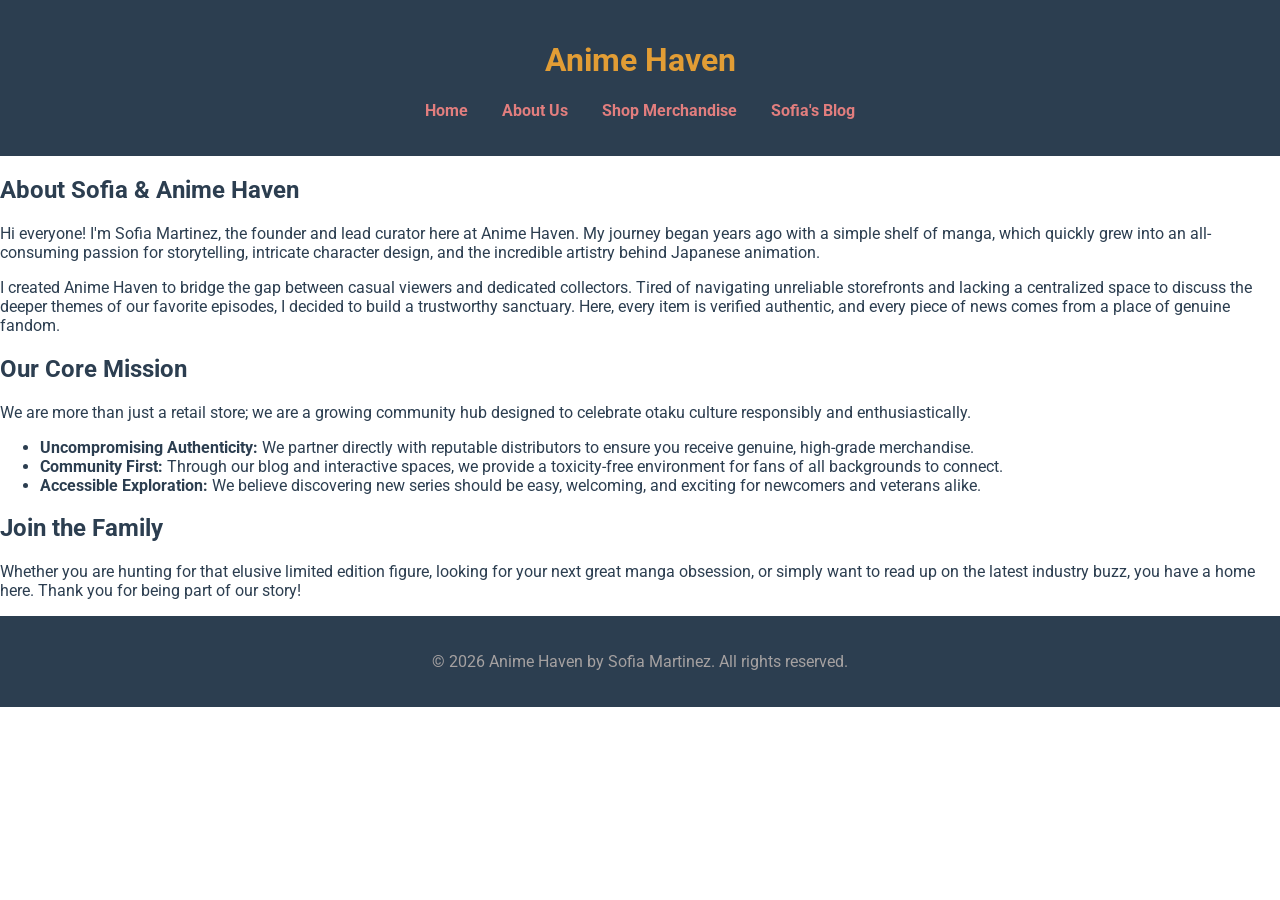
==== about.html @ 93fe0508 "link stylesheet" ====
<!DOCTYPE html>
<html>
<head>
    <meta charset="UTF-8">
    <title>Anime Haven</title>
    <link rel="stylesheet" href="style.css">
</head>

<body>

    <header>
        <h1>Anime Haven</h1>
        <nav>
            <ul>
                <li><a href="index.html">Home</a></li>
                <li><a href="about.html">About Us</a></li>
                <li><a href="index.html#shop">Shop Merchandise</a></li>
                <li><a href="index.html#blog">Sofia's Blog</a></li>
            </ul>
        </nav>
    </header>

    <main>
        <section>
            <h2>About Sofia & Anime Haven</h2>
            <p>Hi everyone! I'm Sofia Martinez, the founder and lead curator here at Anime Haven. My journey began years ago with a simple shelf of manga, which quickly grew into an all-consuming passion for storytelling, intricate character design, and the incredible artistry behind Japanese animation.</p>
            <p>I created Anime Haven to bridge the gap between casual viewers and dedicated collectors. Tired of navigating unreliable storefronts and lacking a centralized space to discuss the deeper themes of our favorite episodes, I decided to build a trustworthy sanctuary. Here, every item is verified authentic, and every piece of news comes from a place of genuine fandom.</p>
        </section>

        <section>
            <h2>Our Core Mission</h2>
            <p>We are more than just a retail store; we are a growing community hub designed to celebrate otaku culture responsibly and enthusiastically.</p>
            <ul>
                <li><strong>Uncompromising Authenticity:</strong> We partner directly with reputable distributors to ensure you receive genuine, high-grade merchandise.</li>
                <li><strong>Community First:</strong> Through our blog and interactive spaces, we provide a toxicity-free environment for fans of all backgrounds to connect.</li>
                <li><strong>Accessible Exploration:</strong> We believe discovering new series should be easy, welcoming, and exciting for newcomers and veterans alike.</li>
            </ul>
        </section>

        <section>
            <h2>Join the Family</h2>
            <p>Whether you are hunting for that elusive limited edition figure, looking for your next great manga obsession, or simply want to read up on the latest industry buzz, you have a home here. Thank you for being part of our story!</p>
        </section>
    </main>

    <footer>
        <p>&copy; 2026 Anime Haven by Sofia Martinez. All rights reserved.</p>
    </footer>

</body>
</html>
---- style.css ----
@import url('https://fonts.googleapis.com/css2?family=Roboto:wght@300;400;700&display=swap');

:root {
    --primary-color: #2c3e50;
    --accent-color: #e74c3c;
    --light-bg: rgba(255, 255, 255, 0.9);
}

* {
    box-sizing: border-box;
}

body {
    font-family: 'Roboto', sans-serif;
    color: var(--primary-color);
    margin: 0;
    padding: 0;
    background-image: url('https://images.unsplash.com/photo-1578632767115-351597cf2477?q=80&w=1920');
    background-size: cover;
    background-position: center;
    background-repeat: no-repeat;
    background-attachment: fixed;
}

header {
    background-color: var(--primary-color);
    color: rgb(226, 157, 53);
    padding: 20px 0;
    text-align: center;
}

nav ul {
    list-style-type: none;
    padding: 0;
}

nav ul li {
    display: inline;
    margin: 0 15px;
}

nav ul li a[href] {
    color: #e27e7e;
    text-decoration: none;
    font-weight: bold;
}

nav ul li a:hover {
    color: var(--accent-color);
}

#hero {
    background-color: var(--light-bg);
    width: 80%;
    max-width: 800px;
    margin: 50px auto;
    padding: 40px;
    border: 3px solid var(--primary-color);
    border-radius: 10px;
    text-align: center;
}

.product-card, .blog-post {
    background-color: var(--light-bg);
    width: 90%;
    max-width: 600px;
    margin: 30px auto;
    padding: 25px;
    border-left: 5px solid var(--accent-color);
    box-shadow: 0 4px 8px rgba(0,0,0,0.1);
}

button {
    background-color: var(--accent-color);
    color: white;
    border: none;
    padding: 12px 24px;
    font-size: 16px;
    border-radius: 5px;
    cursor: pointer;
    transition: transform 0.2s;
}

button:hover {
    transform: scale(1.05);
}

footer {
    background-color: var(--primary-color);
    color: rgb(165, 161, 161);
    text-align: center;
    padding: 20px;
    position: relative;
    bottom: 0;
    width: 100%;
}
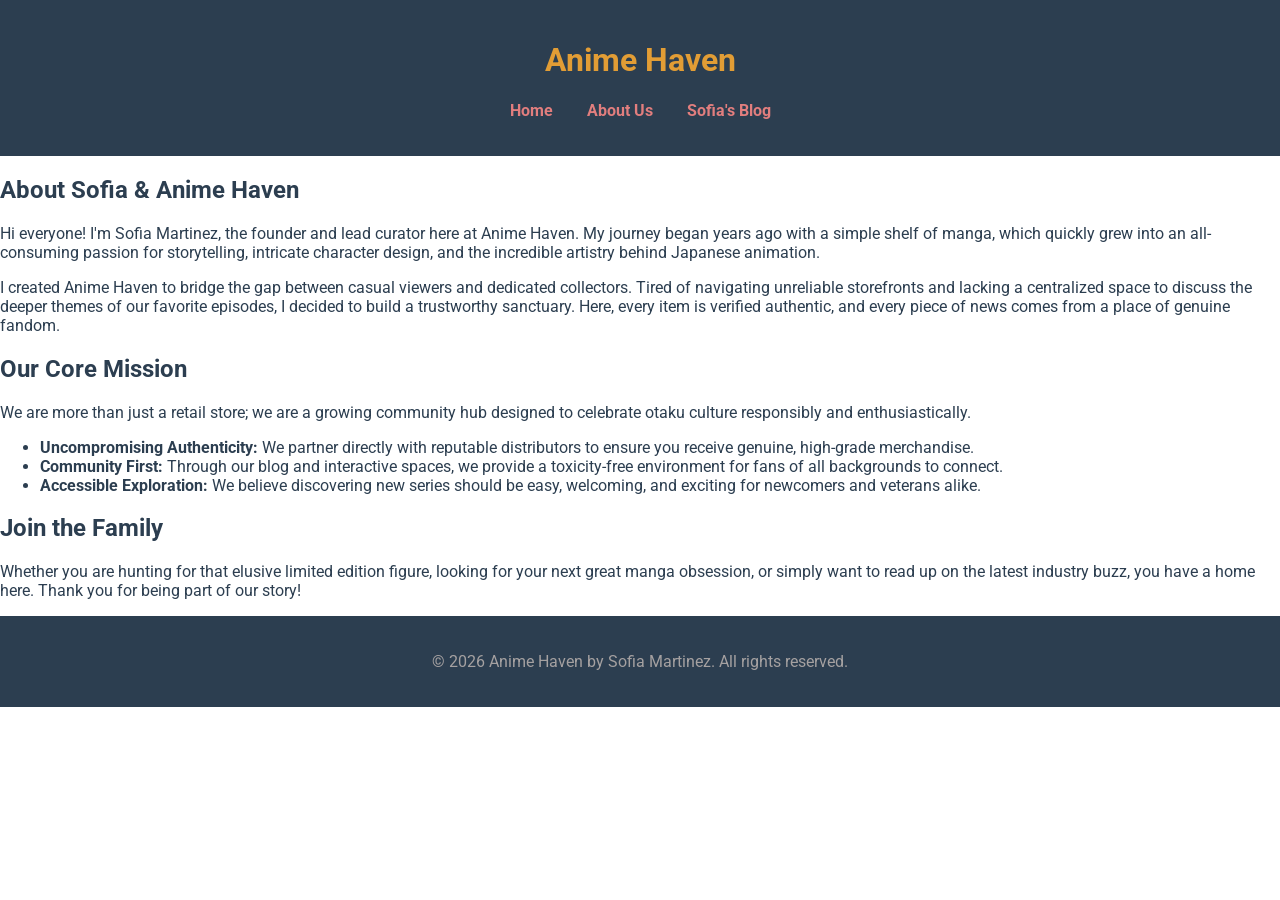
==== commit ad24a0f8: "new update" ====
--- a/about.html
+++ b/about.html
@@ -5,7 +5,6 @@
     <title>Anime Haven</title>
     <link rel="stylesheet" href="style.css">
 </head>
-
 <body>
 
     <header>
@@ -14,7 +13,6 @@
             <ul>
                 <li><a href="index.html">Home</a></li>
                 <li><a href="about.html">About Us</a></li>
-                <li><a href="index.html#shop">Shop Merchandise</a></li>
                 <li><a href="index.html#blog">Sofia's Blog</a></li>
             </ul>
         </nav>
--- a/style.css
+++ b/style.css
@@ -67,7 +67,7 @@
     margin: 30px auto;
     padding: 25px;
     border-left: 5px solid var(--accent-color);
-    box-shadow: 0 4px 8px rgba(0,0,0,0.1);
+    box-shadow: 0 4px 8px rgba(241, 236, 236, 0.89);
 }
 
 button {
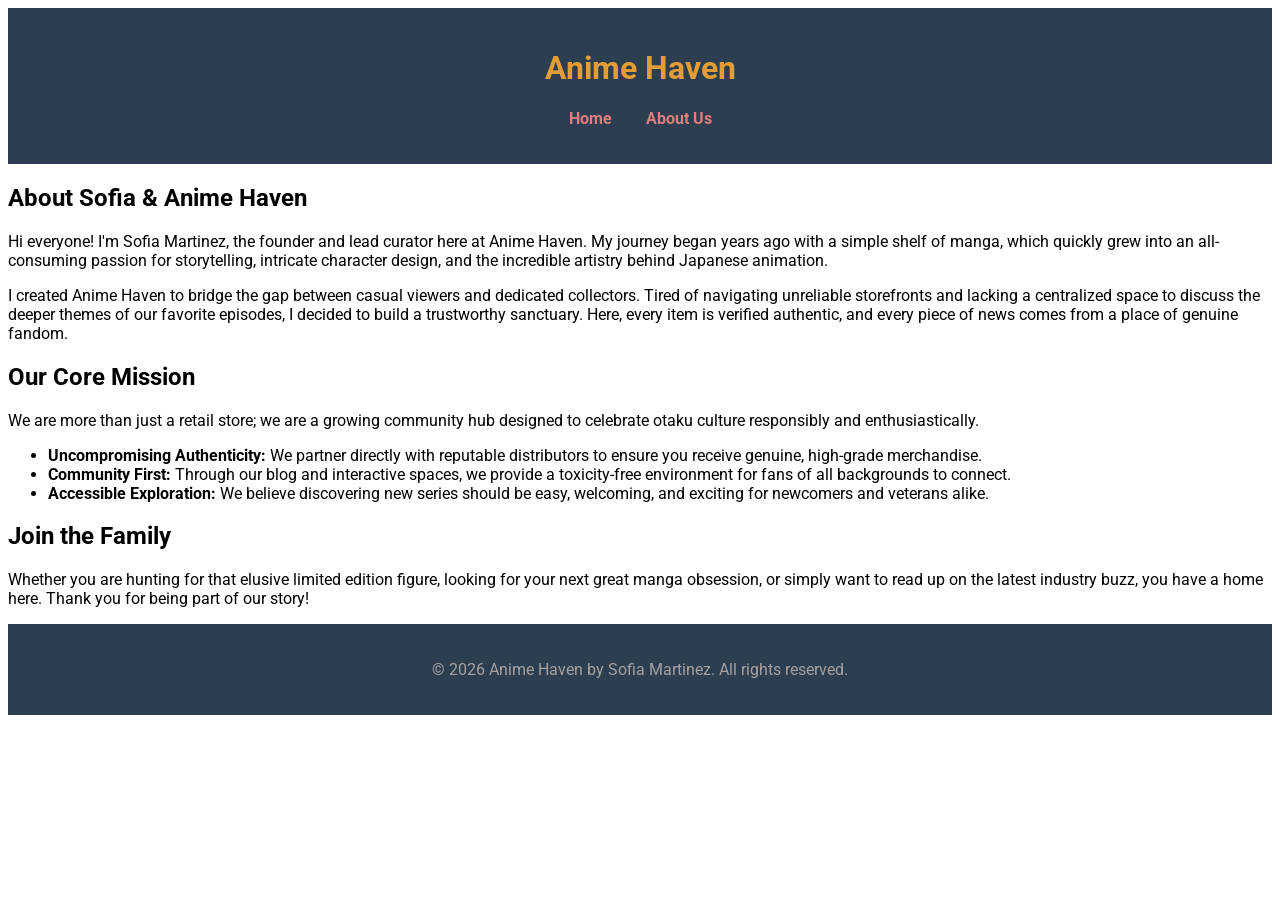
==== commit ae4a458c: "change" ====
--- a/about.html
+++ b/about.html
@@ -13,7 +13,6 @@
             <ul>
                 <li><a href="index.html">Home</a></li>
                 <li><a href="about.html">About Us</a></li>
-                <li><a href="index.html#blog">Sofia's Blog</a></li>
             </ul>
         </nav>
     </header>
--- a/style.css
+++ b/style.css
@@ -12,7 +12,7 @@
 
 body {
     font-family: 'Roboto', sans-serif;
-    color: var(--primary-color);
+    color:#ffffff
     margin: 0;
     padding: 0;
     background-image: url('https://images.unsplash.com/photo-1578632767115-351597cf2477?q=80&w=1920');
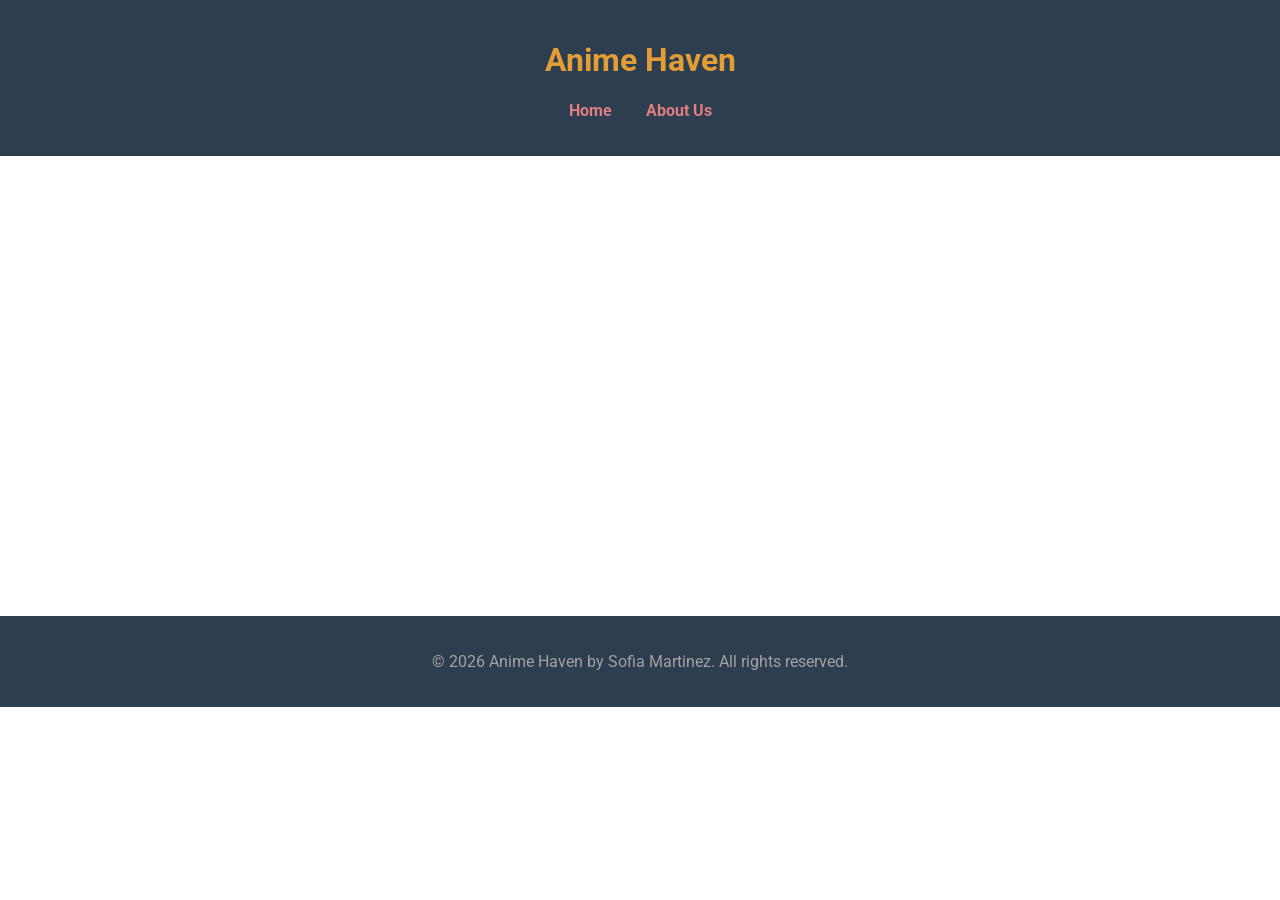
==== commit a913bd74: "3 change" ====
--- a/about.html
+++ b/about.html
@@ -5,7 +5,7 @@
     <title>Anime Haven</title>
     <link rel="stylesheet" href="style.css">
 </head>
-<body>
+<body class="about-page">
 
     <header>
         <h1>Anime Haven</h1>
--- a/style.css
+++ b/style.css
@@ -10,17 +10,32 @@
     box-sizing: border-box;
 }
 
-body {
-    font-family: 'Roboto', sans-serif;
-    color:#ffffff
-    margin: 0;
-    padding: 0;
-    background-image: url('https://images.unsplash.com/photo-1578632767115-351597cf2477?q=80&w=1920');
-    background-size: cover;
-    background-position: center;
-    background-repeat: no-repeat;
-    background-attachment: fixed;
+body.home-page {
+  font-family: 'Roboto', sans-serif;
+  color: #000000; /* Black text color for the home page */
+  margin: 0;
+  padding: 0;
+  box-sizing: border-box;
+  background-image: url('https://images.unsplash.com/photo-1578632767115-351597cf2477?q=80&w=1000&auto=format&fit=crop');
+  background-size: cover;
+  background-position: center;
+  background-repeat: no-repeat;
+  background-attachment: fixed;
 }
+
+body.about-page {
+  font-family: 'Roboto', sans-serif;
+  color: #ffffff; /* White text color for About Us */
+  margin: 0;
+  padding: 0;
+  box-sizing: border-box;
+  background-image: url('https://images.unsplash.com/photo-1578632767115-351597cf2477?q=80&w=1000&auto=format&fit=crop');
+  background-size: cover;
+  background-position: center;
+  background-repeat: no-repeat;
+  background-attachment: fixed;
+}
+
 
 header {
     background-color: var(--primary-color);
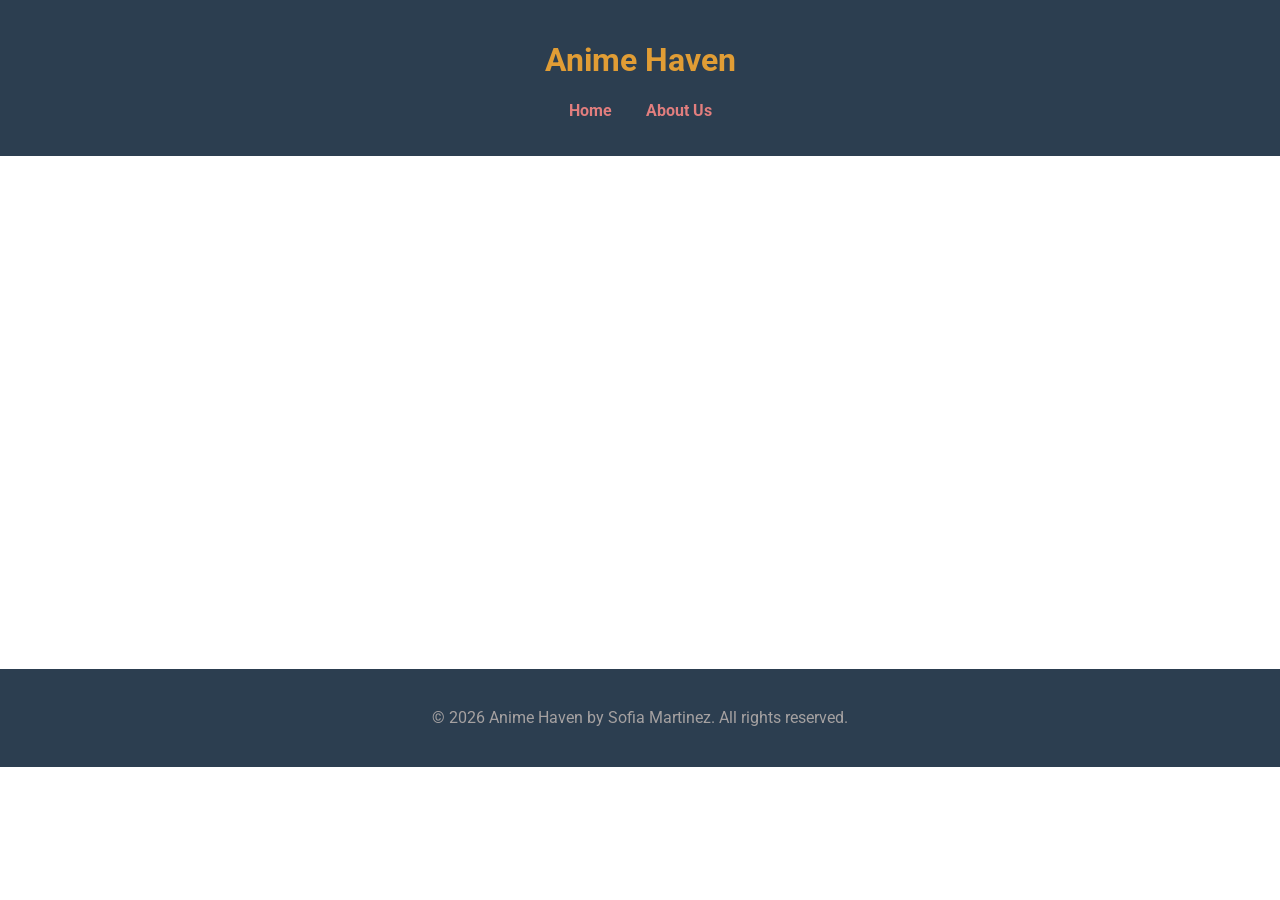
==== commit e8d10849: "upd" ====
--- a/about.html
+++ b/about.html
@@ -2,9 +2,11 @@
 <html>
 <head>
     <meta charset="UTF-8">
+    <html lang="en">
     <title>Anime Haven</title>
     <link rel="stylesheet" href="style.css">
 </head>
+
 <body class="about-page">
 
     <header>
--- a/style.css
+++ b/style.css
@@ -1,21 +1,26 @@
 @import url('https://fonts.googleapis.com/css2?family=Roboto:wght@300;400;700&display=swap');
 
 :root {
-    --primary-color: #2c3e50;
-    --accent-color: #e74c3c;
-    --light-bg: rgba(255, 255, 255, 0.9);
+  --primary-color: #2c3e50;
+  --accent-color: #e74c3c;
+  --light-bg: rgba(255, 255, 255, 0.9);
 }
 
 * {
-    box-sizing: border-box;
+  box-sizing: border-box;
+}
+
+p {
+  line-height: 1.6;
+  font-size: 16px;
 }
 
 body.home-page {
   font-family: 'Roboto', sans-serif;
-  color: #000000; /* Black text color for the home page */
+  color: #000000;
   margin: 0;
   padding: 0;
-  box-sizing: border-box;
+  text-align: left;
   background-image: url('https://images.unsplash.com/photo-1578632767115-351597cf2477?q=80&w=1000&auto=format&fit=crop');
   background-size: cover;
   background-position: center;
@@ -25,10 +30,10 @@
 
 body.about-page {
   font-family: 'Roboto', sans-serif;
-  color: #ffffff; /* White text color for About Us */
+  color: #ffffff;
   margin: 0;
   padding: 0;
-  box-sizing: border-box;
+  text-align: left;
   background-image: url('https://images.unsplash.com/photo-1578632767115-351597cf2477?q=80&w=1000&auto=format&fit=crop');
   background-size: cover;
   background-position: center;
@@ -36,76 +41,75 @@
   background-attachment: fixed;
 }
 
-
 header {
-    background-color: var(--primary-color);
-    color: rgb(226, 157, 53);
-    padding: 20px 0;
-    text-align: center;
+  background-color: var(--primary-color);
+  color: rgb(225, 157, 53);
+  padding: 20px 0;
+  text-align: center;
 }
 
 nav ul {
-    list-style-type: none;
-    padding: 0;
+  list-style-type: none;
+  padding: 0;
 }
 
 nav ul li {
-    display: inline;
-    margin: 0 15px;
+  display: inline;
+  margin: 0 15px;
 }
 
 nav ul li a[href] {
-    color: #e27e7e;
-    text-decoration: none;
-    font-weight: bold;
+  color: #e27e7e;
+  text-decoration: none;
+  font-weight: bold;
 }
 
 nav ul li a:hover {
-    color: var(--accent-color);
+  color: var(--accent-color);
 }
 
 #hero {
-    background-color: var(--light-bg);
-    width: 80%;
-    max-width: 800px;
-    margin: 50px auto;
-    padding: 40px;
-    border: 3px solid var(--primary-color);
-    border-radius: 10px;
-    text-align: center;
+  background-color: var(--light-bg);
+  width: 80%;
+  max-width: 800px;
+  margin: 50px auto;
+  padding: 40px;
+  border: 3px solid var(--primary-color);
+  border-radius: 10px;
+  text-align: center;
 }
 
 .product-card, .blog-post {
-    background-color: var(--light-bg);
-    width: 90%;
-    max-width: 600px;
-    margin: 30px auto;
-    padding: 25px;
-    border-left: 5px solid var(--accent-color);
-    box-shadow: 0 4px 8px rgba(241, 236, 236, 0.89);
+  background-color: var(--light-bg);
+  width: 90%;
+  max-width: 600px;
+  margin: 30px auto;
+  padding: 25px;
+  border-left: 5px solid var(--accent-color);
+  box-shadow: 0 4px 8px rgba(241, 236, 236, 0.89);
 }
 
 button {
-    background-color: var(--accent-color);
-    color: white;
-    border: none;
-    padding: 12px 24px;
-    font-size: 16px;
-    border-radius: 5px;
-    cursor: pointer;
-    transition: transform 0.2s;
+  background-color: var(--accent-color);
+  color: #ffffff;
+  border: none;
+  padding: 12px 24px;
+  font-size: 16px;
+  border-radius: 5px;
+  cursor: pointer;
+  transition: transform 0.2s;
 }
 
 button:hover {
-    transform: scale(1.05);
+  transform: scale(1.05);
 }
 
 footer {
-    background-color: var(--primary-color);
-    color: rgb(165, 161, 161);
-    text-align: center;
-    padding: 20px;
-    position: relative;
-    bottom: 0;
-    width: 100%;
+  background-color: var(--primary-color);
+  color: rgb(165, 161, 161);
+  text-align: center;
+  padding: 20px;
+  position: relative;
+  bottom: 0;
+  width: 100%;
 }
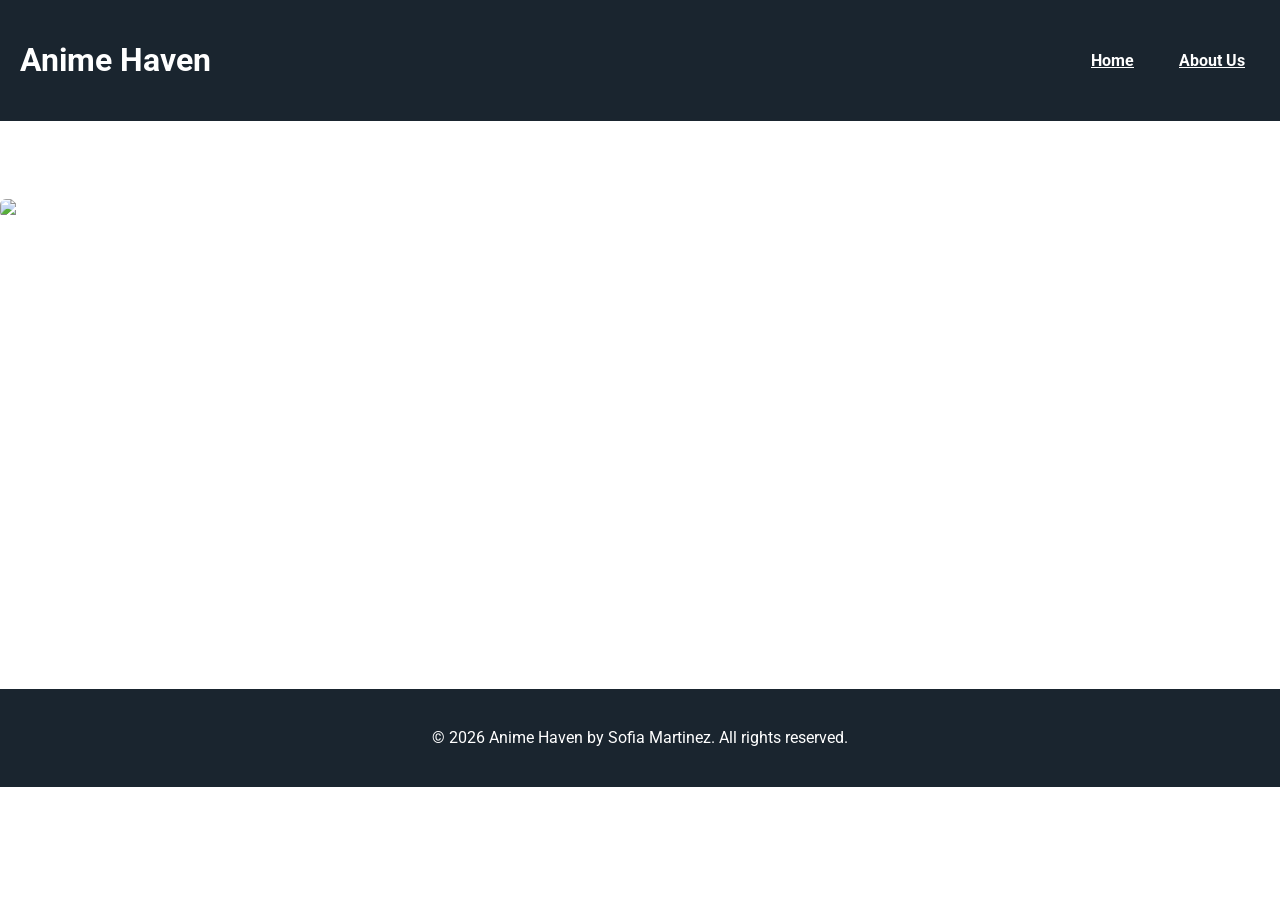
==== commit 285defba: "Update about.html" ====
--- a/about.html
+++ b/about.html
@@ -22,6 +22,7 @@
     <main>
         <section>
             <h2>About Sofia & Anime Haven</h2>
+            <img src="https://images.unsplash.com/photo-1578632767115-351597cf2477?auto=format&fit=crop&w=800&q=80" alt="Anime Haven store" class="blog-img">
             <p>Hi everyone! I'm Sofia Martinez, the founder and lead curator here at Anime Haven. My journey began years ago with a simple shelf of manga, which quickly grew into an all-consuming passion for storytelling, intricate character design, and the incredible artistry behind Japanese animation.</p>
             <p>I created Anime Haven to bridge the gap between casual viewers and dedicated collectors. Tired of navigating unreliable storefronts and lacking a centralized space to discuss the deeper themes of our favorite episodes, I decided to build a trustworthy sanctuary. Here, every item is verified authentic, and every piece of news comes from a place of genuine fandom.</p>
         </section>
--- a/style.css
+++ b/style.css
@@ -1,115 +1,251 @@
 @import url('https://fonts.googleapis.com/css2?family=Roboto:wght@300;400;700&display=swap');
 
 :root {
-  --primary-color: #2c3e50;
-  --accent-color: #e74c3c;
-  --light-bg: rgba(255, 255, 255, 0.9);
+    --primary-color: #1a252f;  /* Darkened for strong contrast */
+    --accent-color: #c0392b;   /* Deeper red passing 4.5:1 WCAG contrast */
+    --light-bg: rgba(0, 0, 0, 0.75); /* Dark transparent container for text over images */
 }
 
 * {
-  box-sizing: border-box;
+    box-sizing: border-box;
 }
 
 p {
-  line-height: 1.6;
-  font-size: 16px;
-}
-
-body.home-page {
-  font-family: 'Roboto', sans-serif;
-  color: #000000;
-  margin: 0;
-  padding: 0;
-  text-align: left;
-  background-image: url('https://images.unsplash.com/photo-1578632767115-351597cf2477?q=80&w=1000&auto=format&fit=crop');
-  background-size: cover;
-  background-position: center;
-  background-repeat: no-repeat;
-  background-attachment: fixed;
-}
-
+    line-height: 1.6;
+    font-size: 16px;
+    color: #ffffff; /* High contrast text */
+}
+
+/* Base body styles */
+body.home-page,
 body.about-page {
-  font-family: 'Roboto', sans-serif;
-  color: #ffffff;
-  margin: 0;
-  padding: 0;
-  text-align: left;
-  background-image: url('https://images.unsplash.com/photo-1578632767115-351597cf2477?q=80&w=1000&auto=format&fit=crop');
-  background-size: cover;
-  background-position: center;
-  background-repeat: no-repeat;
-  background-attachment: fixed;
-}
-
+    font-family: 'Roboto', sans-serif;
+    color: #ffffff; /* Ensure default text color is high-contrast white */
+    margin: 0;
+    padding: 0;
+    text-align: left;
+    background-image: url('https://images.unsplash.com/photo-1578632767115-351597cf2477?q=80&w=1000&auto=format&fit=crop');
+    background-size: cover;
+    background-position: center;
+    background-repeat: no-repeat;
+    background-attachment: fixed;
+}
+
+/* Header & Navigation Fixes */
 header {
-  background-color: var(--primary-color);
-  color: rgb(225, 157, 53);
-  padding: 20px 0;
-  text-align: center;
+    background-color: var(--primary-color);
+    color: #ffffff;
+    padding: 20px 0;
+    text-align: center;
 }
 
 nav ul {
-  list-style-type: none;
-  padding: 0;
+    list-style-type: none;
+    padding: 0;
+    margin: 0;
 }
 
 nav ul li {
-  display: inline;
-  margin: 0 15px;
-}
-
-nav ul li a[href] {
-  color: #e27e7e;
-  text-decoration: none;
-  font-weight: bold;
-}
-
-nav ul li a:hover {
-  color: var(--accent-color);
+    display: inline;
+    margin: 0 15px;
+}
+
+/* Specificity fix: targeted precise navigation selector */
+nav ul li a[href],
+nav a,
+header a {
+    color: #ffffff !important; /* Pure white for maximum contrast ratio (20+:1) */
+    text-decoration: underline; /* Clear visual identifier for links */
+    font-weight: bold;
+}
+
+nav ul li a:hover,
+nav ul li a:focus {
+    color: #f1c40f !important; /* Bright yellow on hover for visual focus */
+    text-decoration: none;
+}
+
+/* Content Container & Card Fixes */
+#hero,
+.product-card,
+.blog-post,
+.content-section {
+    background-color: var(--light-bg);
+    color: #ffffff;
+    width: 90%;
+    max-width: 800px;
+    margin: 30px auto;
+    padding: 25px;
+    border-radius: 8px;
+    border-left: 5px solid var(--accent-color);
+    box-shadow: 0 4px 12px rgba(0, 0, 0, 0.5);
 }
 
 #hero {
-  background-color: var(--light-bg);
-  width: 80%;
-  max-width: 800px;
-  margin: 50px auto;
-  padding: 40px;
-  border: 3px solid var(--primary-color);
-  border-radius: 10px;
-  text-align: center;
-}
-
-.product-card, .blog-post {
-  background-color: var(--light-bg);
-  width: 90%;
-  max-width: 600px;
-  margin: 30px auto;
-  padding: 25px;
-  border-left: 5px solid var(--accent-color);
-  box-shadow: 0 4px 8px rgba(241, 236, 236, 0.89);
-}
-
-button {
-  background-color: var(--accent-color);
-  color: #ffffff;
-  border: none;
-  padding: 12px 24px;
-  font-size: 16px;
-  border-radius: 5px;
-  cursor: pointer;
-  transition: transform 0.2s;
-}
-
-button:hover {
-  transform: scale(1.05);
-}
-
+    border: 3px solid #ffffff;
+    text-align: center;
+}
+
+/* Accessible Button Fixes */
+button,
+.btn {
+    background-color: var(--accent-color); /* Deeper red passes AAA standards */
+    color: #ffffff !important;
+    border: 2px solid #ffffff;
+    padding: 12px 24px;
+    font-size: 16px;
+    font-weight: bold;
+    border-radius: 5px;
+    cursor: pointer;
+    transition: transform 0.2s, background-color 0.2s;
+}
+
+button:hover,
+button:focus {
+    background-color: #a93226;
+    transform: scale(1.05);
+    outline: 2px solid #ffffff;
+}
+
+/* Footer Contrast Fix */
 footer {
-  background-color: var(--primary-color);
-  color: rgb(165, 161, 161);
-  text-align: center;
-  padding: 20px;
-  position: relative;
-  bottom: 0;
-  width: 100%;
-}
+    background-color: var(--primary-color);
+    color: #ffffff; /* Brightened from dim gray */
+    text-align: center;
+    padding: 20px;
+    position: relative;
+    bottom: 0;
+    width: 100%;
+}
+
+
+
+
+/* Task 1: Flexbox layout */
+
+header 
+{
+    display: flex;
+    justify-content: space-between;
+    align-items: center;
+    padding: 20px;
+}
+
+nav ul 
+{
+    display: flex;
+    gap: 15px;
+}
+
+#shop 
+{
+    display: flex;
+    flex-wrap: wrap;
+    gap: 15px;
+}
+
+#shop h2 
+{
+    width: 100%;
+}
+
+.product-card 
+{
+    flex: 1 1 250px;
+    padding: 15px;
+    border: 1px solid #ffffff;
+    border-radius: 6px;
+}
+
+/* Task 1: Hover effect and transition on links */
+
+nav ul li a,
+.blog-post a 
+{
+    color: #ffffff;
+    text-decoration: none;
+    transition: color 0.3s ease;
+}
+
+nav ul li a:hover,
+.blog-post a:hover 
+{
+    color: #ff7675;
+}
+
+/* Task 1: CSS animation */
+
+@keyframes fadeIn 
+{
+    from 
+    {
+        opacity: 0;
+        transform: translateY(10px);
+    }
+    to 
+    {
+        opacity: 1;
+        transform: translateY(0);
+    }
+}
+
+main 
+{
+    animation: fadeIn 0.8s ease;
+}
+
+/* Images in cards and blog */
+
+.card-img,
+.blog-img 
+{
+    width: 100%;
+    max-width: 360px;
+    height: 160px;
+    object-fit: cover;
+    border-radius: 6px;
+    margin: 10px 0;
+}
+
+/* Task 2: Mobile */
+
+@media (max-width: 599px) 
+{
+    header,
+    nav ul 
+    {
+        flex-direction: column;
+        align-items: center;
+        gap: 10px;
+    }
+
+    .product-card 
+    {
+        flex: 1 1 100%;
+    }
+
+    button 
+    {
+        width: 100%;
+    }
+}
+
+/* Task 2: Tablets  */
+
+@media (min-width: 600px) and (max-width: 1024px) 
+{
+    .product-card 
+    {
+        flex: 1 1 45%;
+    }
+}
+
+/* Task 2: Desktops  */
+
+@media (min-width: 1025px) 
+{
+    .product-card 
+    {
+        flex: 1 1 30%;
+    }
+}
